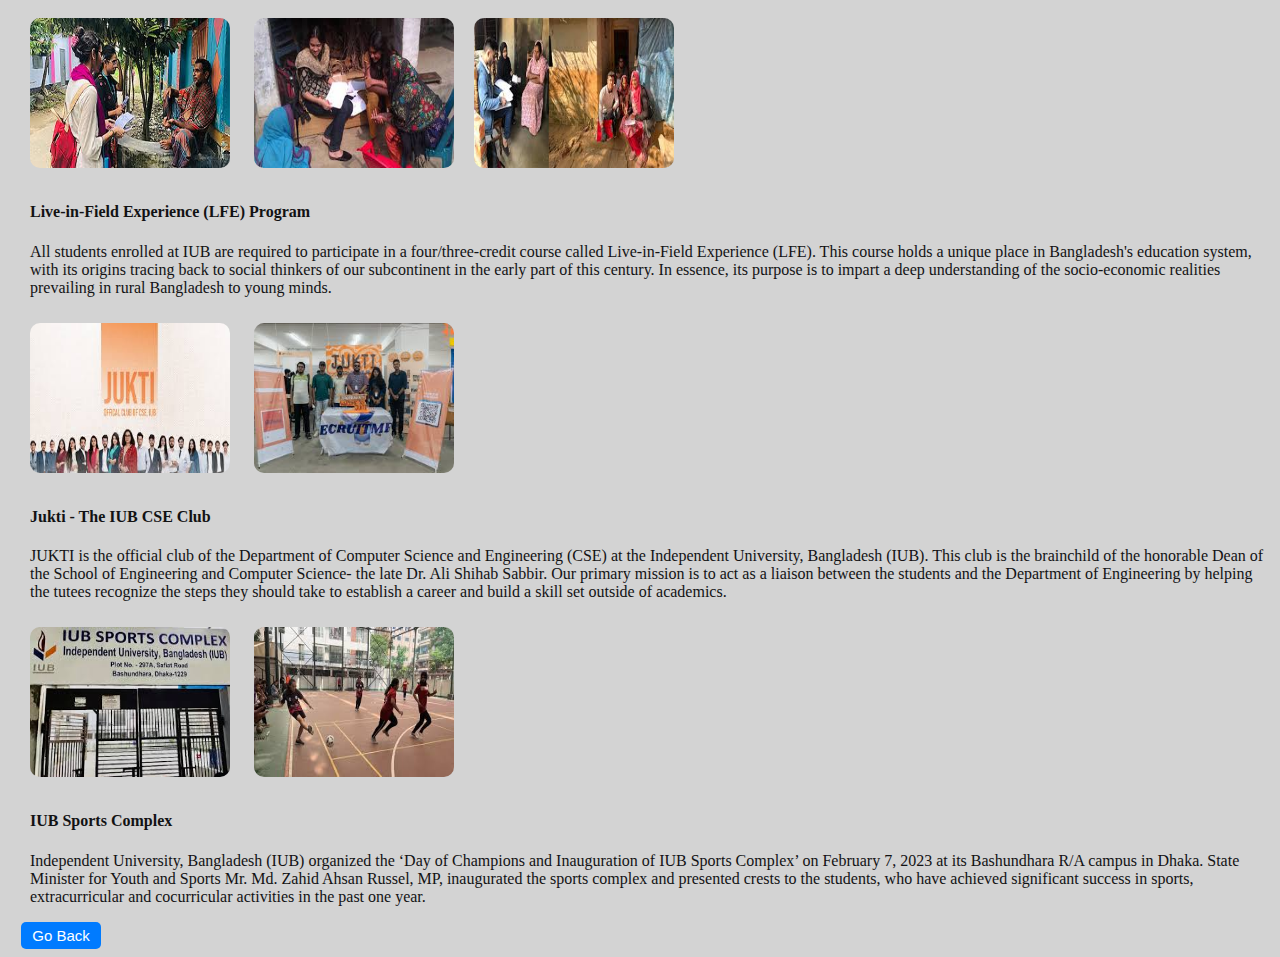
==== campuslife.html @ 7a7e2087 "first commit" ====
<html lang="en">
  <head>
    <meta charset="UTF-8" />
    <meta name="viewport" content="width=device-width, initial-scale=1.0" />
    <title>Document</title>
    <link rel="stylesheet" href="campuslife.css" />
  </head>
  <body>
    <!--p*3>h2{headline-$}+img[src="pic-$.png"]+br+lorem50-->

    <img src="/image/lfe.jpeg" alt="" />
    <img src="/image/lfee.jpeg" alt="" /><img
      src="/image/lfeee.jpeg"
      alt=""
    /><br />
    <h4 class="text">Live-in-Field Experience (LFE) Program</h4>
    <p class="text">
      All students enrolled at IUB are required to participate in a
      four/three-credit course called Live-in-Field Experience (LFE). This
      course holds a unique place in Bangladesh's education system, with its
      origins tracing back to social thinkers of our subcontinent in the early
      part of this century. In essence, its purpose is to impart a deep
      understanding of the socio-economic realities prevailing in rural
      Bangladesh to young minds.
    </p>

    <img src="/image/jukti.jpeg" alt="" />
    <img src="/image/juktiii.jpeg" alt="" /><br />
    <h4 class="text">Jukti - The IUB CSE Club</h4>
    <p class="text">
      JUKTI is the official club of the Department of Computer Science and
      Engineering (CSE) at the Independent University, Bangladesh (IUB). This
      club is the brainchild of the honorable Dean of the School of Engineering
      and Computer Science- the late Dr. Ali Shihab Sabbir. Our primary mission
      is to act as a liaison between the students and the Department of
      Engineering by helping the tutees recognize the steps they should take to
      establish a career and build a skill set outside of academics.
    </p>

    <img src="/image/sports.jpeg" alt="" />
    <img src="/image/sportts.jpeg" alt="" /><br />
    <h4 class="text">IUB Sports Complex</h4>
    <p class="text">
      Independent University, Bangladesh (IUB) organized the ‘Day of Champions
      and Inauguration of IUB Sports Complex’ on February 7, 2023 at its
      Bashundhara R/A campus in Dhaka. State Minister for Youth and Sports Mr.
      Md. Zahid Ahsan Russel, MP, inaugurated the sports complex and presented
      crests to the students, who have achieved significant success in sports,
      extracurricular and cocurricular activities in the past one year.
    </p>

    <button class="back-button" onclick="window.history.back();">
      Go Back
    </button>
  </body>
</html>
---- campuslife.css ----
img {
  width: 200px;
  height: 150px;
  border-radius: 20px;
  padding: 10px;
}
.back-button {
  padding: 5px 5px;
  font-size: 15px;
  color: white;
  background-color: #007bff;
  border: none;
  border-radius: 5px;
  cursor: pointer;
  transition: background-color 0.3s;
  width: 80px;
  text-align: center;
  margin-left: 1px;
}

.back-button:hover {
  background-color: #0056b3; /* Change color on hover */
}
body {
  margin-left: 20px;
  background-color: lightgrey;
}
.text {
  margin-left: 10px;
  color: rgb(18, 18, 19);
}
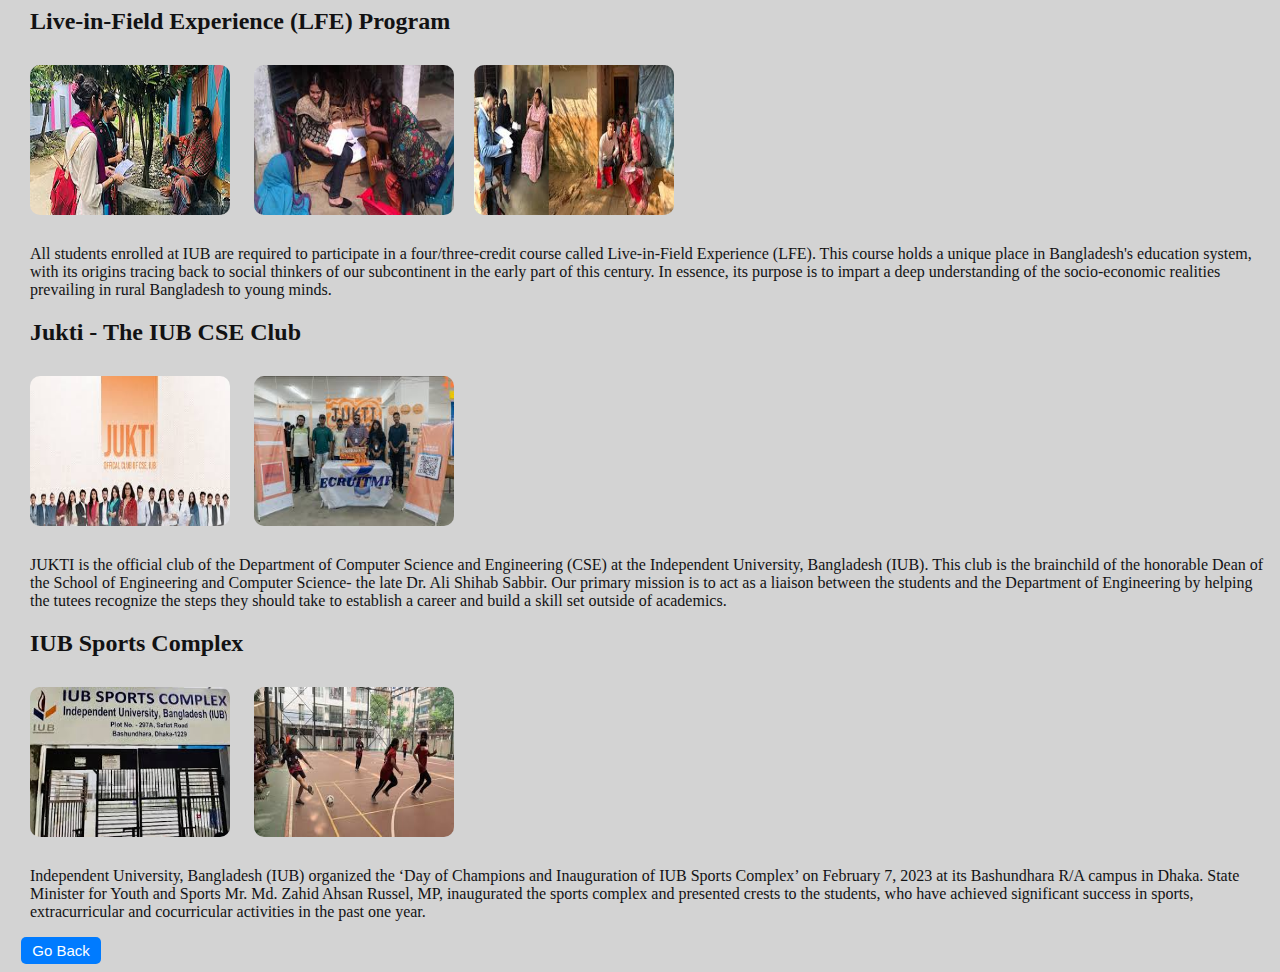
==== commit f28b398f: "six time maybe" ====
--- a/campuslife.html
+++ b/campuslife.html
@@ -8,12 +8,12 @@
   <body>
     <!--p*3>h2{headline-$}+img[src="pic-$.png"]+br+lorem50-->
 
+    <h2 class="text">Live-in-Field Experience (LFE) Program</h2>
     <img src="/image/lfe.jpeg" alt="" />
     <img src="/image/lfee.jpeg" alt="" /><img
       src="/image/lfeee.jpeg"
       alt=""
     /><br />
-    <h4 class="text">Live-in-Field Experience (LFE) Program</h4>
     <p class="text">
       All students enrolled at IUB are required to participate in a
       four/three-credit course called Live-in-Field Experience (LFE). This
@@ -23,10 +23,10 @@
       understanding of the socio-economic realities prevailing in rural
       Bangladesh to young minds.
     </p>
-
+    <h2 class="text">Jukti - The IUB CSE Club</h2>
     <img src="/image/jukti.jpeg" alt="" />
     <img src="/image/juktiii.jpeg" alt="" /><br />
-    <h4 class="text">Jukti - The IUB CSE Club</h4>
+
     <p class="text">
       JUKTI is the official club of the Department of Computer Science and
       Engineering (CSE) at the Independent University, Bangladesh (IUB). This
@@ -36,10 +36,10 @@
       Engineering by helping the tutees recognize the steps they should take to
       establish a career and build a skill set outside of academics.
     </p>
-
+    <h2 class="text">IUB Sports Complex</h2>
     <img src="/image/sports.jpeg" alt="" />
     <img src="/image/sportts.jpeg" alt="" /><br />
-    <h4 class="text">IUB Sports Complex</h4>
+
     <p class="text">
       Independent University, Bangladesh (IUB) organized the ‘Day of Champions
       and Inauguration of IUB Sports Complex’ on February 7, 2023 at its
